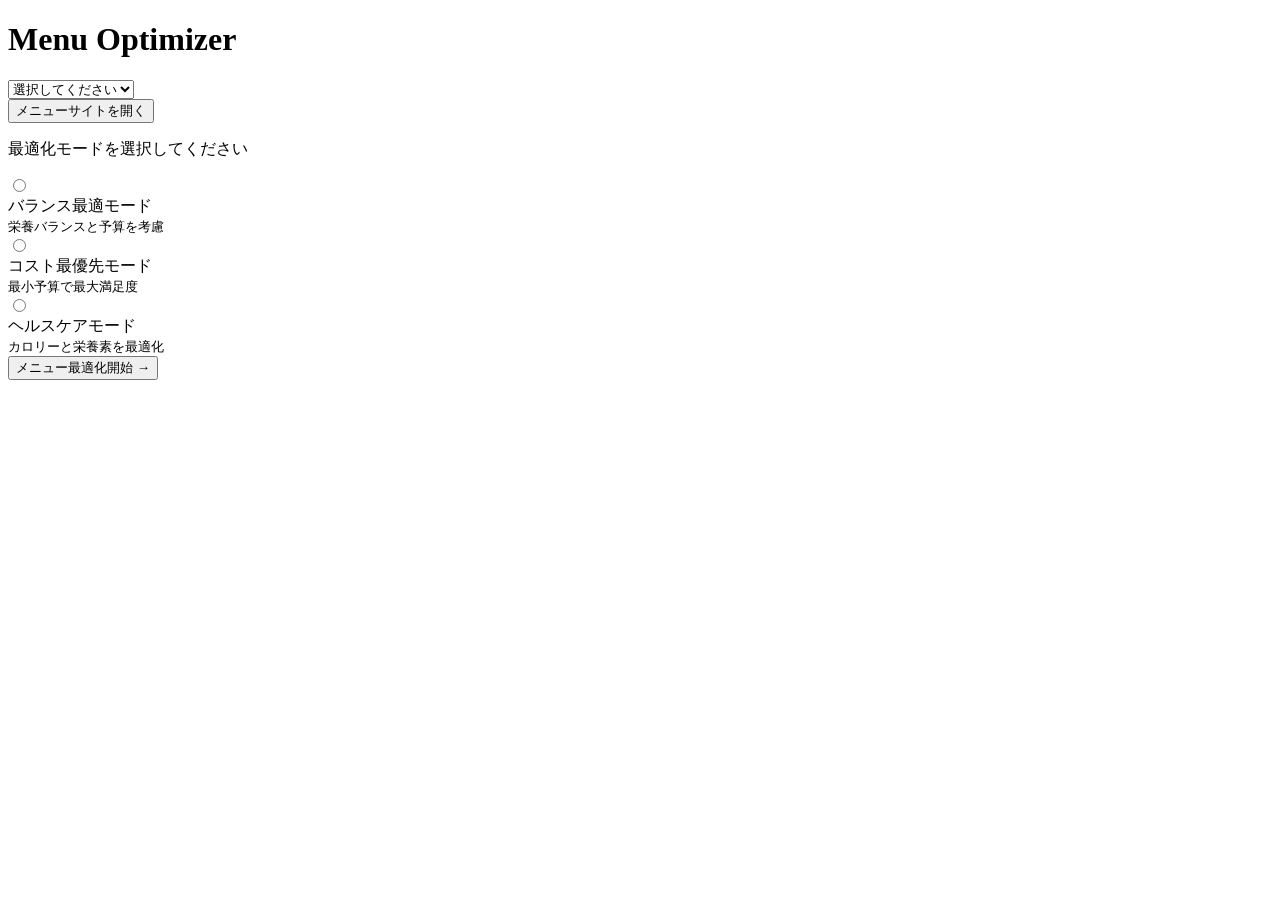
==== templates/index.html @ 80eb2c7a "develop branch started" ====
<!DOCTYPE html>
<html lang="ja">
<head>
    <meta charset="UTF-8">
    <title>Food Optimizer - Mode Selection</title>
    <script src="static/js/index.js" type="module"></script>
  <!--  <link rel="stylesheet" href="assets/css/main.css">-->
    <link rel="stylesheet" href="static/css/index.css">

 
</head>
<body>
    <div class="main-container">
        <div class="mode-selection-card">
            <div class="title-section">
                <h1 class="main-title">Menu Optimizer</h1>
                <!-- 追加コンポーネント1: URL入力テキストボックス -->
             <!-- メニュー選択セレクトボックス -->
             <div class="menu-selection-container">
                <select id="menuSelect" class="menu-select">
                    <option value="">選択してください</option><!--スクレイピングで動的にやってもいいけどあんまめりっとかんじん-->
                   
                <!--   <option value="https://west2-univ.jp/sp/menu.php?t=663251">メニュー1</option>
                    <option value="https://example.com/menu2">メニュー2</option>
                    <option value="https://example.com/menu3">メニュー3</option>
                    <option value="https://example.com/menu4">メニュー4</option>
                    <option value="https://example.com/menu5">メニュー5</option> -->
                </select>
            </div>
            <!-- 追加コンポーネント2: URL遷移ボタン -->
            <button class="url-button" id="visitUrlButton">
                メニューサイトを開く
            </button>
                <p>最適化モードを選択してください</p>
            </div>

            <div class="mode-options">
                <!-- モード選択オプション -->
                <div class="radio-item">
                    <input type="radio" id="mode1" name="optimizeMode" value="normal">
                    <label class="radio-label" for="mode1">
                        <span class="custom-radio"></span>
                        <div>
                            <div>バランス最適モード</div>
                            <small>栄養バランスと予算を考慮</small>
                        </div>
                    </label>
                </div>

                <div class="radio-item">
                    <input type="radio" id="mode2" name="optimizeMode" value="tanpaku">
                    <label class="radio-label" for="mode2">
                        <span class="custom-radio"></span>
                        <div>
                            <div>コスト最優先モード</div>
                            <small>最小予算で最大満足度</small>
                        </div>
                    </label>
                </div>

                <div class="radio-item">
                    <input type="radio" id="mode3" name="optimizeMode" value="karori">
                    <label class="radio-label" for="mode3">
                        <span class="custom-radio"></span>
                        <div>
                            <div>ヘルスケアモード</div>
                            <small>カロリーと栄養素を最適化</small>
                        </div>
                    </label>
                </div>
            </div>

           <!-- <button class="submit-button" onclick="handleSubmit()">-->
                <button class="submit-button" id="submitButton">    
                メニュー最適化開始 →
            </button>
        </div>
    </div>

  
</body>
</html>
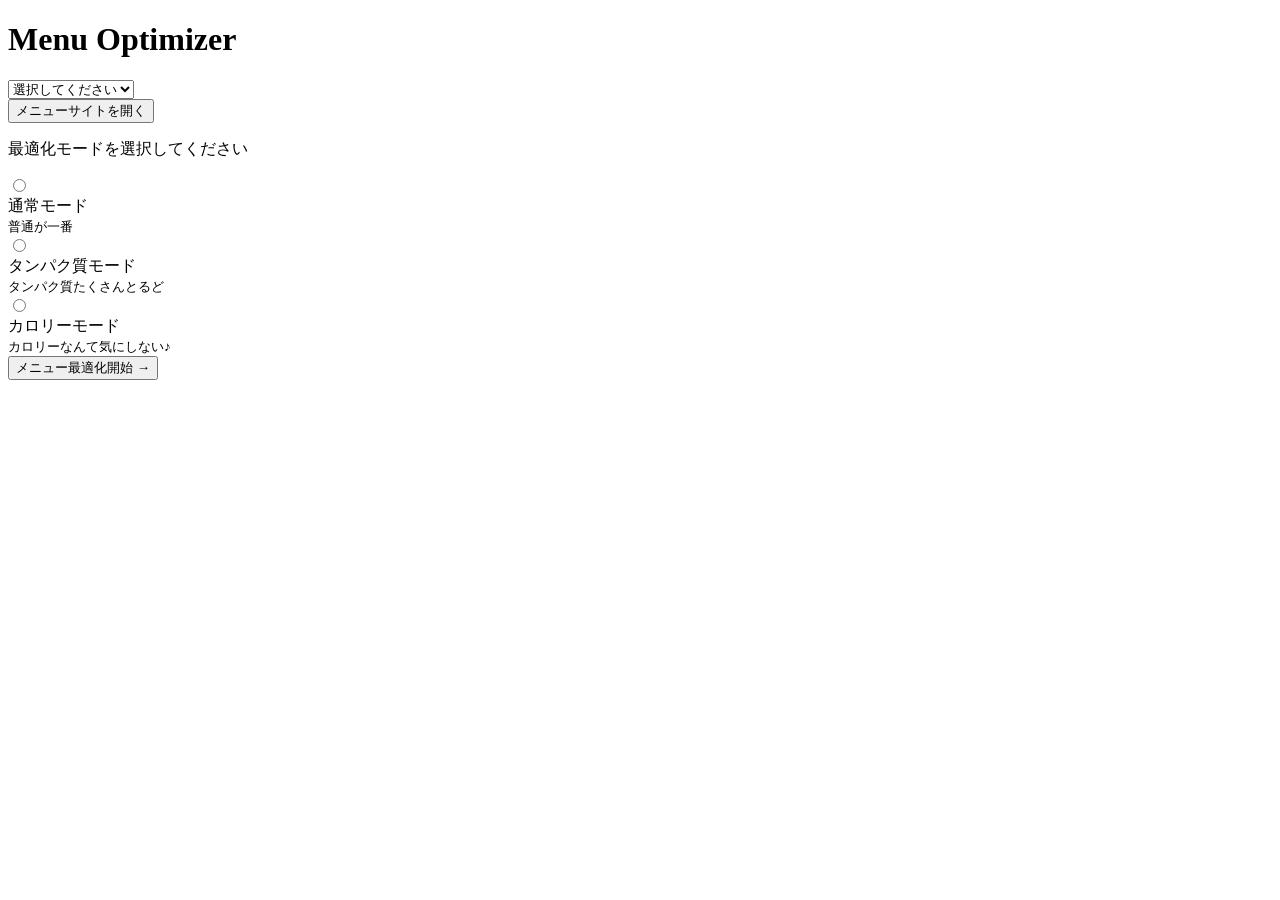
==== commit 584761b7: "add" ====
--- a/templates/index.html
+++ b/templates/index.html
@@ -41,8 +41,8 @@
                     <label class="radio-label" for="mode1">
                         <span class="custom-radio"></span>
                         <div>
-                            <div>バランス最適モード</div>
-                            <small>栄養バランスと予算を考慮</small>
+                            <div>通常モード</div>
+                            <small>普通が一番</small>
                         </div>
                     </label>
                 </div>
@@ -52,8 +52,8 @@
                     <label class="radio-label" for="mode2">
                         <span class="custom-radio"></span>
                         <div>
-                            <div>コスト最優先モード</div>
-                            <small>最小予算で最大満足度</small>
+                            <div>タンパク質モード</div>
+                            <small>タンパク質たくさんとるど</small>
                         </div>
                     </label>
                 </div>
@@ -63,8 +63,8 @@
                     <label class="radio-label" for="mode3">
                         <span class="custom-radio"></span>
                         <div>
-                            <div>ヘルスケアモード</div>
-                            <small>カロリーと栄養素を最適化</small>
+                            <div>カロリーモード</div>
+                            <small>カロリーなんて気にしない♪</small>
                         </div>
                     </label>
                 </div>
